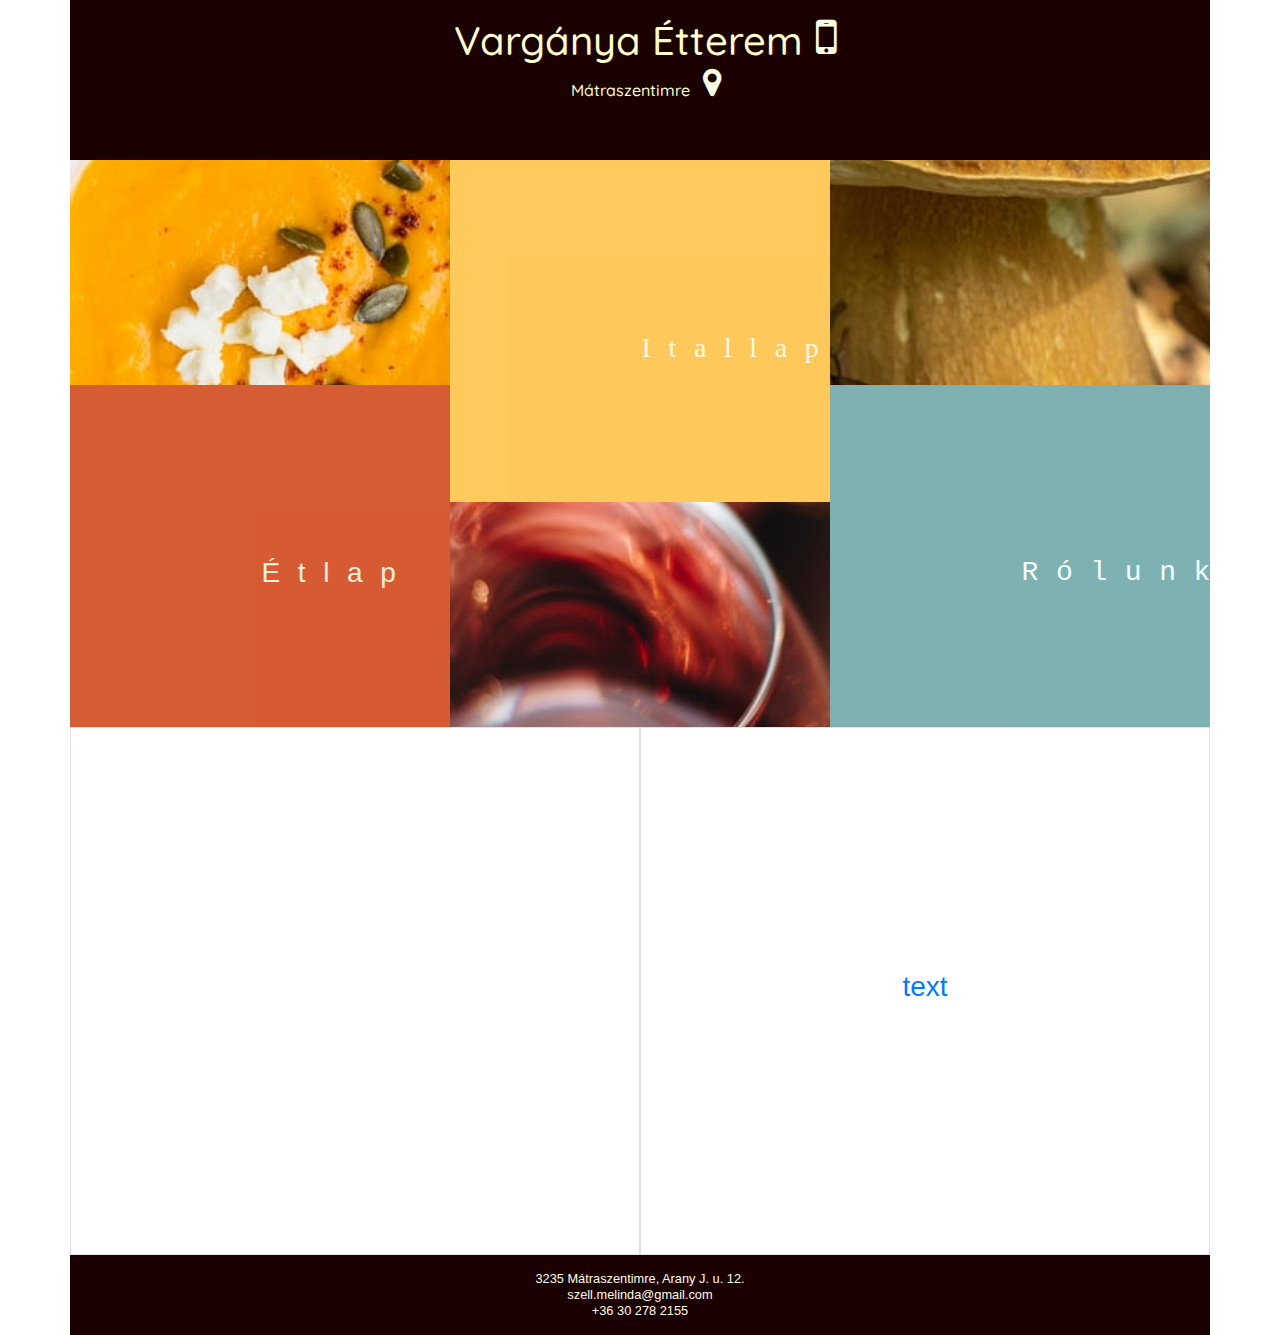
==== index.html @ 129d880e "Front page mobile final." ====
<!DOCTYPE html>
<html lang="en">
<head>
  <link rel="stylesheet" type="text/css" href="reset.css">
  <link rel="stylesheet" type="text/css" href="front.css">
  <meta charset="utf-8">
  <meta name="viewport" content="width=device-width, initial-scale=1">
  <link href="https://maxcdn.bootstrapcdn.com/font-awesome/4.7.0/css/font-awesome.min.css" rel="stylesheet">
  <link href="https://fonts.googleapis.com/css2?family=Quicksand:wght@300;500&family=Secular+One&family=Sansita+Swashed:wght@300&display=swap" rel="stylesheet">
  <title>Vargánya Étterem</title>
  <link rel="stylesheet" href="https://maxcdn.bootstrapcdn.com/bootstrap/4.5.2/css/bootstrap.min.css">
<script src="https://ajax.googleapis.com/ajax/libs/jquery/3.5.1/jquery.min.js"></script>
<script src="https://cdnjs.cloudflare.com/ajax/libs/popper.js/1.16.0/umd/popper.min.js"></script>
<script src="https://maxcdn.bootstrapcdn.com/bootstrap/4.5.2/js/bootstrap.min.js"></script>
</head>
<body>
  
  <div class="container header">
    <div class="title">
      <h1>Vargánya Étterem<a class="btn" href="tel:+36302782155">
        <i class="fa fa-mobile fa-3x" aria-hidden="true"></i></a></h1>
      <h6>Mátraszentimre<a class="btn" href="https://goo.gl/maps/18nAF9cV2uJeX7uq9">
        <i class="fa fa-map-marker fa-2x" aria-hidden="true"></i>
      </a></h6>
    </div>
    <!-- <div class="contacticon">
      <a class="btn" href="tel:+36302782155">
        <i class="fa fa-mobile fa-3x" aria-hidden="true"></i>
      </a>
      <a class="btn" href="https://goo.gl/maps/18nAF9cV2uJeX7uq9">
        <i class="fa fa-map-marker fa-2x" aria-hidden="true"></i>
      </a>
    </div> -->
  </div>
  
  <section class="mobileonly">
  <div class="container">
        
        <div class="row">
          
          <div class="col-md">
            <div class="row">
              <div id="foodpic" class="col-6"></div>
              <div id="foodtext" class="col-6"><a class="stretched-link" href="#"><h3>Étlap</h3></a></div>
            </div>
          </div>
          
            
         <div class="col-md">
            <div class="row">
              <div id="italtext" class="col-6"><a class="stretched-link" href="#"><h3>Itallap</h3></a></div>
              <div id="italpic" class="col-6"></div>
            </div>
          </div>
          
               
           <div class="col-md">
             <div class="row">
               <div id="mushpic" class="col-6"></div>
               <div id="mushtext" class="col-6"><a class="stretched-link" href="#"><h3>Rólunk</h3></a></div>
             </div>
            </div>
          
          </div>
  </div>
  </section>
  
  <section class="desktopview">
    <div class="container">
        
        <div class="row">
          
          <div class="col-lg">
            <div class="row">
              <div id="pic" class="col-6 border"></div>
              <div id="text" class="col-6 border"><a href="#"><h3>text</h3></a></div>
            </div>
          </div>
         </div>
    </div>
  </section>
 

  <div class="container footer">
      <address>
        <a href="#">3235 Mátraszentimre, Arany J. u. 12.</a><br>
        <a href="mailto:szell.melinda@gmail.com">szell.melinda@gmail.com</a><br>
        <a href="tel:+36302782155">+36 30 278 2155</a><br>
    </address>
    </div>
  </div>
</body>
</html>
---- front.css ----
* {
    box-sizing: border-box;
}

.desktopview{
  display: none;
}

  @media(min-width:1200px){
    .desktopview {
      display: block;
    }
  }

a { 
  text-decoration: none;
}

.header {
  
  height: 10rem;
  width: auto;
  padding: 1rem 0.5rem;
  text-align: ;
  background-color: #1a0000;/*#9f6060 vs #68101d vs #1a0000*/
  color: #ffffcc; 
  font-family: quicksand;
  
}

.header a, .footer a {
  color: #ffffe6;
}

.btn {
  margin-top: -1rem;
  margin-right: -1.5rem;
}

.title {
  
  width: 100%;
  height: 100%;
  display: inline;
  float: left;
  text-align: center;
  
}

/*.contacticon {
  
  width: 20%;
  height: 100%;
  display: inline;
  float: right;
  text-align: right;
  padding: 2rem 0;

}*/

.contacticon i {
  padding: 0.1rem;
}

.footer {
  
  height: 5rem;
  background-color: #1a0000;/*#9f6060 vs #68101d vs #1a0000*/
  color: #ffffe6;  
  padding: 1rem;
  line-height: 1rem;
  font-size: 0.8rem;
  text-align: center;
  
}

.fa fa-phone-square{
  color: green;
}

h3 {
  text-align: center;
  padding: 45% 0.1rem;
}

#foodpic {
  
  background: url(assets/levesek.jpg) no-repeat;
  background-position: center;
  background-size: 125%;
  
}

#italpic {
  
  background: url(assets/itallap.jpg) no-repeat;
  background-position: center;
  background-size: 110%;
  
}

#mushpic {
  
  background: url(assets/gomba.jpg) no-repeat;
  background-position: center;
  background-size: 110%;
  
}

@media(min-width:768px)
{
  #foodpic, #italpic, #mushpic {
    height: 25vh;
    width: 80%;
    background-size: 250%;
    z-index: 0;
    padding: 0 50%;
  }
}

#foodtext {
  
  background-color: #cc3300;
  opacity: 74%;
  color: antiquewhite;
  font-family: inherit;
  
}

#foodtext a{
  
  color: antiquewhite;
  text-decoration: none;

}
#foodtext:hover {
  opacity: 100%;
}

#italtext {
  
  background-color: #ffbb33;
  opacity: 85%;
  color: cornsilk;
  font-family:fantasy;
  
}
#italtext a{
  
  color: cornsilk;
  text-decoration: none;

}
#italtext:hover {
  opacity: 100%;
}

#mushtext {
  
  background-color: cadetblue;
  opacity: 85%;
  color: azure;
  font-family:monospace;
  
}
  #mushtext a{
  
  color: azure;
  text-decoration: none;

}

#mushtext:hover {
  opacity: 100%;
}

@media(min-width:768px)
{
  #foodtext, #italtext, #mushtext {
    opacity: 80%;
    height: 25vh;
    padding: 50%;
    z-index: 1;
    letter-spacing: 0.3rem;
    
  }
}

@media(min-width:1200px) {
  
  #foodtext, #italtext, #mushtext {
  
  letter-spacing: 1.1rem;
  padding: 45% 50%;
  
  }
}
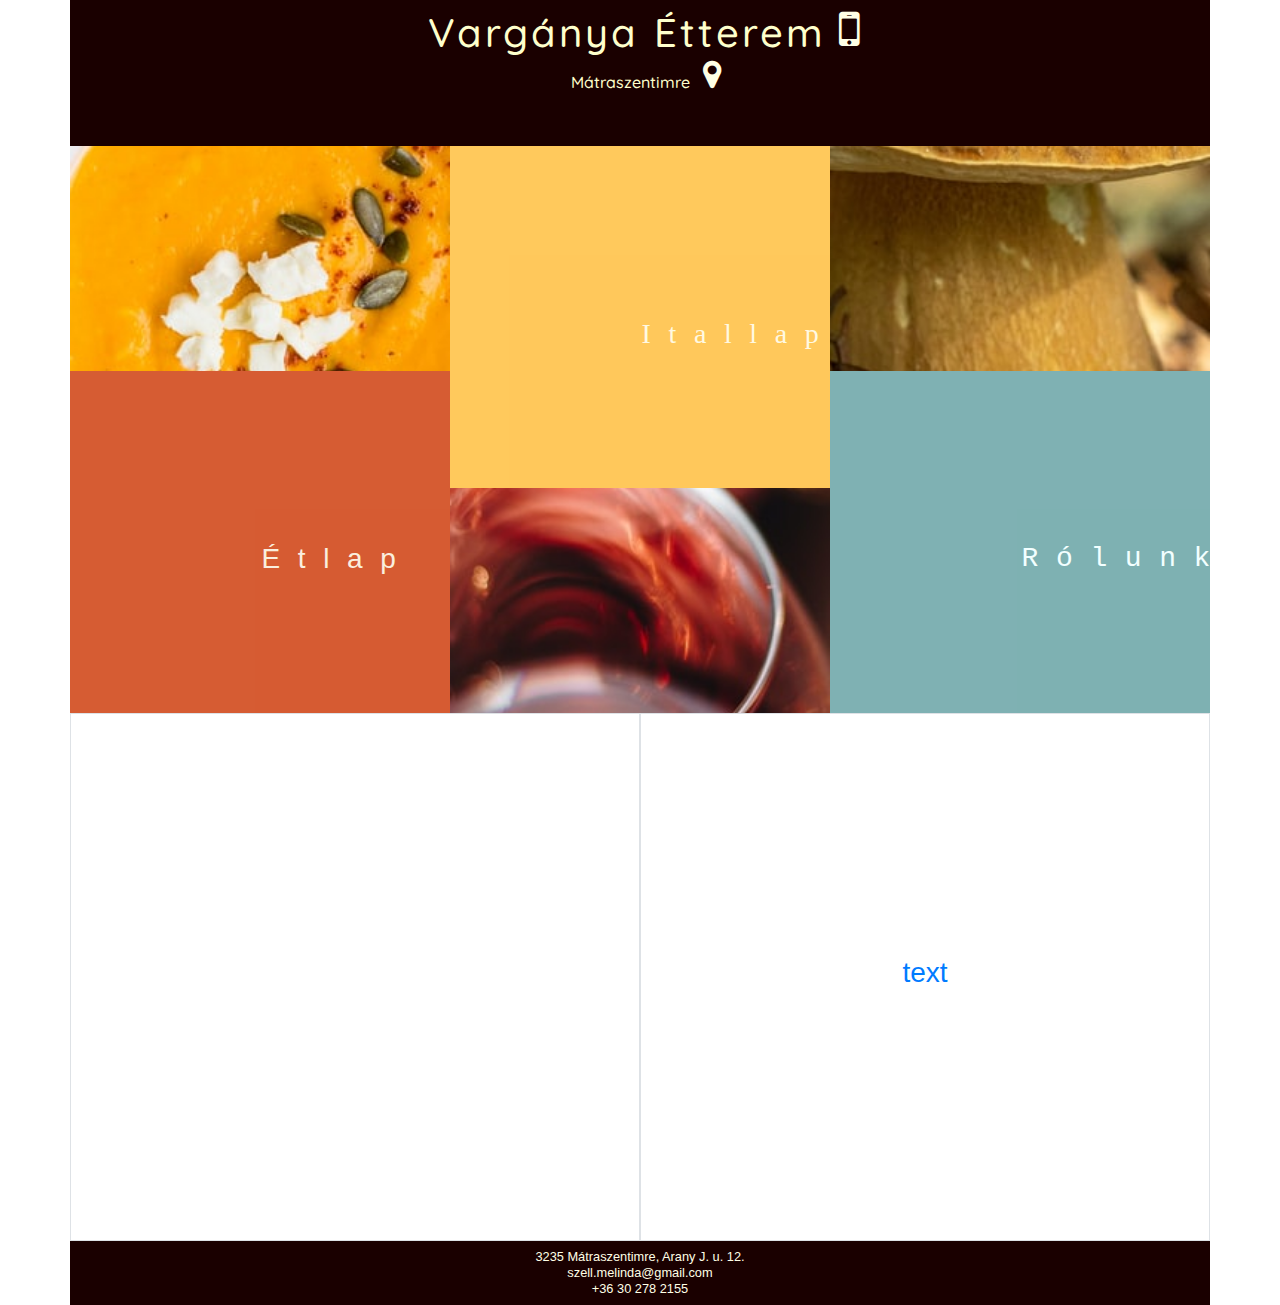
==== commit bf0adc30: "Mobil version with alternate page links." ====
--- a/index.html
+++ b/index.html
@@ -1,36 +1,32 @@
 <!DOCTYPE html>
 <html lang="en">
 <head>
+  <meta charset="utf-8">
+  <meta name="viewport" content="width=device-width, initial-scale=1">
+  <title>Vargánya Étterem</title>
   <link rel="stylesheet" type="text/css" href="reset.css">
   <link rel="stylesheet" type="text/css" href="front.css">
-  <meta charset="utf-8">
-  <meta name="viewport" content="width=device-width, initial-scale=1">
   <link href="https://maxcdn.bootstrapcdn.com/font-awesome/4.7.0/css/font-awesome.min.css" rel="stylesheet">
   <link href="https://fonts.googleapis.com/css2?family=Quicksand:wght@300;500&family=Secular+One&family=Sansita+Swashed:wght@300&display=swap" rel="stylesheet">
-  <title>Vargánya Étterem</title>
   <link rel="stylesheet" href="https://maxcdn.bootstrapcdn.com/bootstrap/4.5.2/css/bootstrap.min.css">
-<script src="https://ajax.googleapis.com/ajax/libs/jquery/3.5.1/jquery.min.js"></script>
-<script src="https://cdnjs.cloudflare.com/ajax/libs/popper.js/1.16.0/umd/popper.min.js"></script>
-<script src="https://maxcdn.bootstrapcdn.com/bootstrap/4.5.2/js/bootstrap.min.js"></script>
+  <script src="https://ajax.googleapis.com/ajax/libs/jquery/3.5.1/jquery.min.js"></script>
+  <script src="https://cdnjs.cloudflare.com/ajax/libs/popper.js/1.16.0/umd/popper.min.js"></script>
+  <script src="https://maxcdn.bootstrapcdn.com/bootstrap/4.5.2/js/bootstrap.min.js"></script>
+  <link rel="alternate" type="html" title="menu" href="menu.html">
+  <link rel="alternate" type="html" title="menu" href="beverages.html">
+  <link rel="alternate" type="html" title="menu" href="aboutus.html">
 </head>
 <body>
   
   <div class="container header">
     <div class="title">
       <h1>Vargánya Étterem<a class="btn" href="tel:+36302782155">
-        <i class="fa fa-mobile fa-3x" aria-hidden="true"></i></a></h1>
-      <h6>Mátraszentimre<a class="btn" href="https://goo.gl/maps/18nAF9cV2uJeX7uq9">
-        <i class="fa fa-map-marker fa-2x" aria-hidden="true"></i>
-      </a></h6>
+        <i class="fa fa-mobile fa-3x" aria-hidden="true"></i></a>
+      </h1>
+      <h6>Mátraszentimre<a class="btn" href="https://goo.gl/maps/18nAF9cV2uJeX7uq9" target="_blank">
+        <i class="fa fa-map-marker fa-2x" aria-hidden="true"></i></a>
+      </h6>
     </div>
-    <!-- <div class="contacticon">
-      <a class="btn" href="tel:+36302782155">
-        <i class="fa fa-mobile fa-3x" aria-hidden="true"></i>
-      </a>
-      <a class="btn" href="https://goo.gl/maps/18nAF9cV2uJeX7uq9">
-        <i class="fa fa-map-marker fa-2x" aria-hidden="true"></i>
-      </a>
-    </div> -->
   </div>
   
   <section class="mobileonly">
@@ -41,14 +37,14 @@
           <div class="col-md">
             <div class="row">
               <div id="foodpic" class="col-6"></div>
-              <div id="foodtext" class="col-6"><a class="stretched-link" href="#"><h3>Étlap</h3></a></div>
+              <div id="foodtext" class="col-6"><a class="stretched-link" href="menu.html"><h3>Étlap</h3></a></div>
             </div>
           </div>
           
             
          <div class="col-md">
             <div class="row">
-              <div id="italtext" class="col-6"><a class="stretched-link" href="#"><h3>Itallap</h3></a></div>
+              <div id="italtext" class="col-6"><a class="stretched-link" href="beverages.html"><h3>Itallap</h3></a></div>
               <div id="italpic" class="col-6"></div>
             </div>
           </div>
@@ -57,7 +53,7 @@
            <div class="col-md">
              <div class="row">
                <div id="mushpic" class="col-6"></div>
-               <div id="mushtext" class="col-6"><a class="stretched-link" href="#"><h3>Rólunk</h3></a></div>
+               <div id="mushtext" class="col-6"><a class="stretched-link" href="aboutus.html"><h3>Rólunk</h3></a></div>
              </div>
             </div>
           
--- a/front.css
+++ b/front.css
@@ -18,10 +18,10 @@
 
 .header {
   
-  height: 10rem;
+  height: 9.125rem;
   width: auto;
-  padding: 1rem 0.5rem;
-  text-align: ;
+  padding: 0.5rem;
+  text-align: center;
   background-color: #1a0000;/*#9f6060 vs #68101d vs #1a0000*/
   color: #ffffcc; 
   font-family: quicksand;
@@ -37,45 +37,35 @@
   margin-right: -1.5rem;
 }
 
-.title {
-  
-  width: 100%;
-  height: 100%;
-  display: inline;
-  float: left;
-  text-align: center;
-  
+i:link{
+  color: #ffffe6;
+  text-decoration: none;
 }
 
-/*.contacticon {
-  
-  width: 20%;
-  height: 100%;
-  display: inline;
-  float: right;
-  text-align: right;
-  padding: 2rem 0;
+i:visited {
+  color: #ffffe6;
+  text-decoration: none;
+}
 
-}*/
+i:hover {
+  text-decoration: none;
+  color: #ffcccc;
+}
 
-.contacticon i {
-  padding: 0.1rem;
+h1 {
+  letter-spacing: 0.19rem;
 }
 
 .footer {
   
-  height: 5rem;
+  height: 4rem;
   background-color: #1a0000;/*#9f6060 vs #68101d vs #1a0000*/
   color: #ffffe6;  
-  padding: 1rem;
+  padding: 0.5rem;
   line-height: 1rem;
   font-size: 0.8rem;
   text-align: center;
   
-}
-
-.fa fa-phone-square{
-  color: green;
 }
 
 h3 {
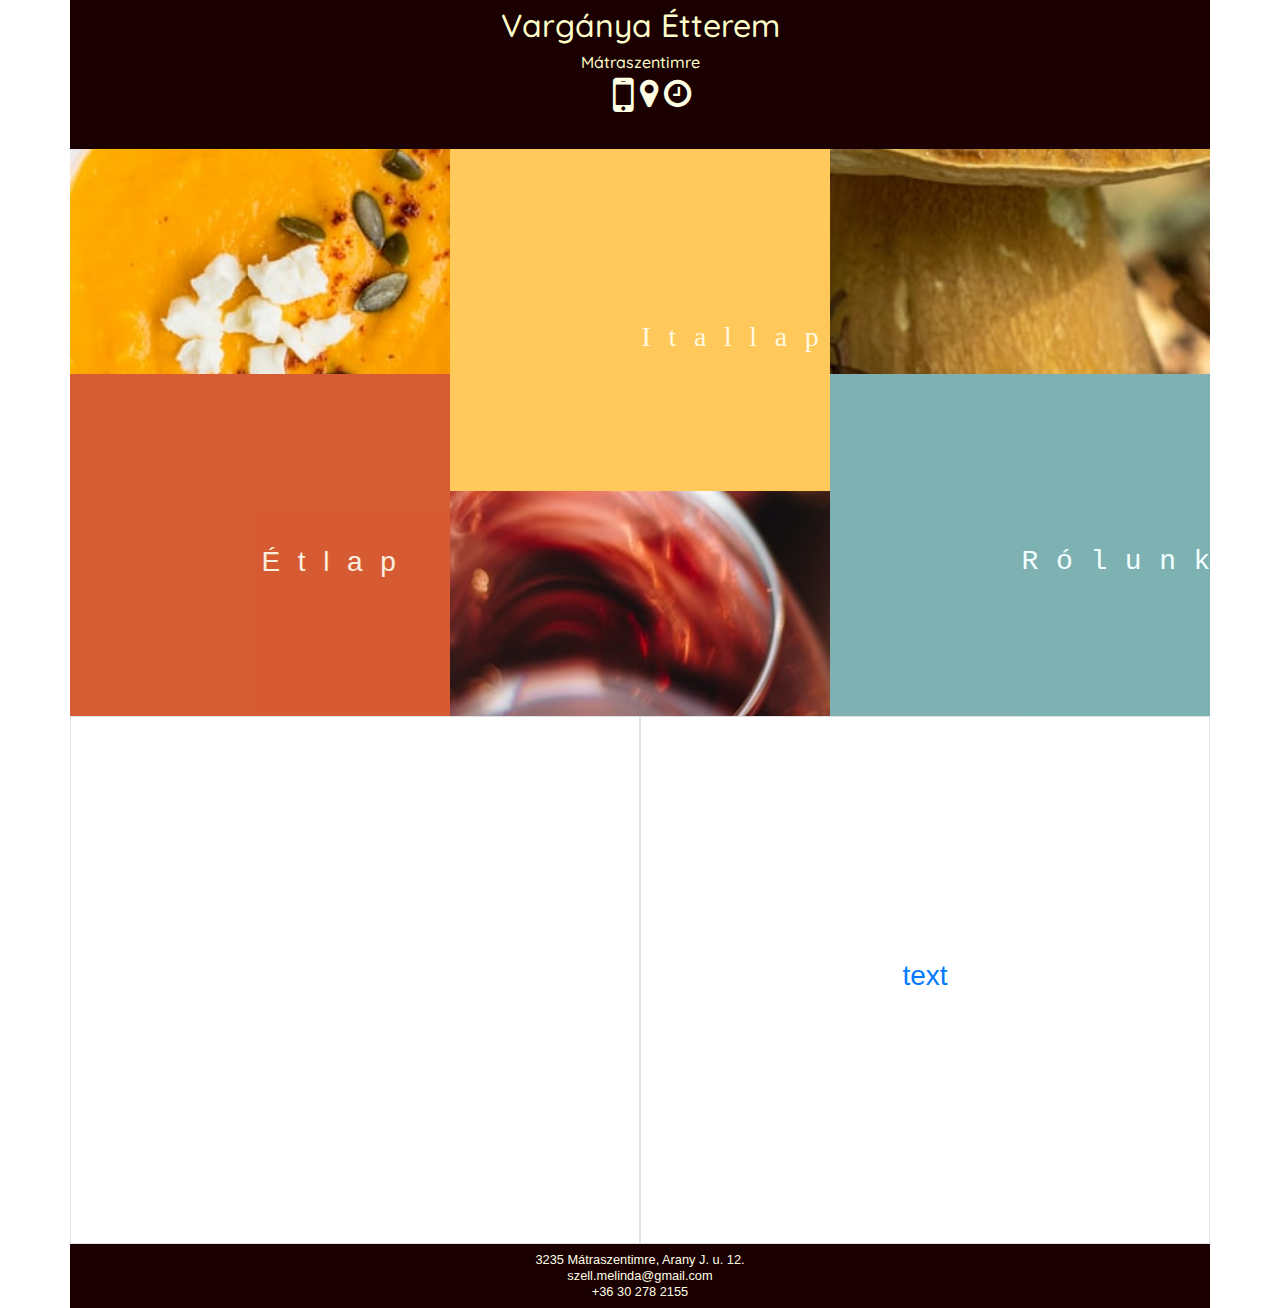
==== commit dbc08292: "Tooltip try." ====
--- a/index.html
+++ b/index.html
@@ -20,12 +20,13 @@
   
   <div class="container header">
     <div class="title">
-      <h1>Vargánya Étterem<a class="btn" href="tel:+36302782155">
-        <i class="fa fa-mobile fa-3x" aria-hidden="true"></i></a>
-      </h1>
-      <h6>Mátraszentimre<a class="btn" href="https://goo.gl/maps/18nAF9cV2uJeX7uq9" target="_blank">
-        <i class="fa fa-map-marker fa-2x" aria-hidden="true"></i></a>
-      </h6>
+      <h2>Vargánya Étterem</h2>
+      <h6>Mátraszentimre</h6>
+    </div>
+    <div class="headerlinks">
+      <a class="btn" href="tel:+36302782155"><i class="fa fa-mobile fa-3x" aria-hidden="true"></i></a>
+      <a class="btn" href="https://goo.gl/maps/18nAF9cV2uJeX7uq9" target="_blank"><i class="fa fa-map-marker fa-2x" aria-hidden="true"></i></a>
+      <a class="btn" href="#" data-toggle="tooltip" title="H - Sz 12:00 - 19:30, V: -"><i class="fa fa-clock-o fa-2x" aria-hidden="true"></i></a>
     </div>
   </div>
   
--- a/front.css
+++ b/front.css
@@ -18,9 +18,9 @@
 
 .header {
   
-  height: 9.125rem;
+  height: 9.3rem;
   width: auto;
-  padding: 0.5rem;
+  padding: 0.4rem;
   text-align: center;
   background-color: #1a0000;/*#9f6060 vs #68101d vs #1a0000*/
   color: #ffffcc; 
